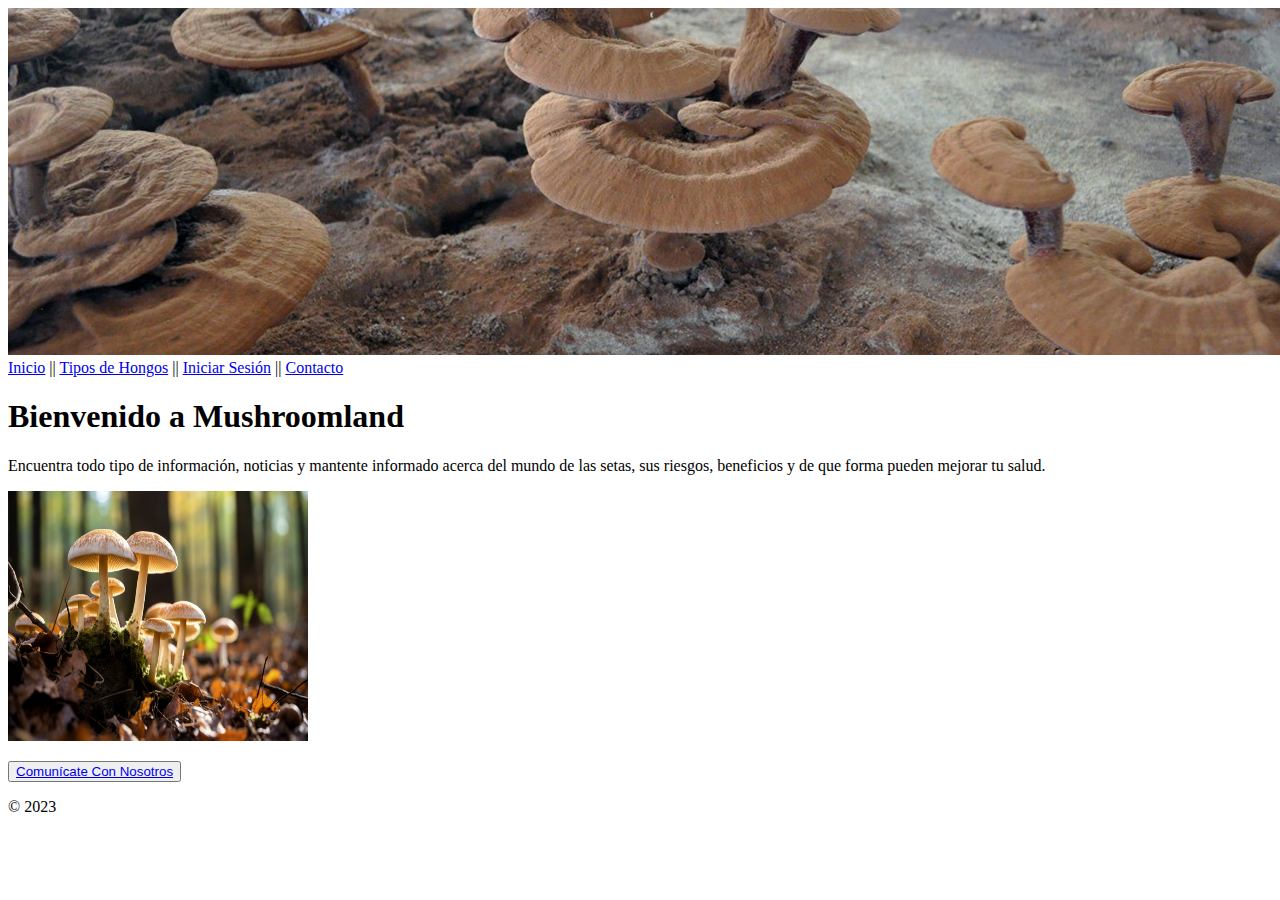
==== index.html @ f3f17579 "z" ====
<!DOCTYPE html>
<html lang="es">
<head>
    <meta charset="UTF-8">
    <meta name="viewport" content="width=device-width, initial-scale=1.0">
    <title>Hongos Medicinales</title>

</head>
<body>
    <header>
        <div>
            <img src="/assets/images/banner.jpg" alt="Mejora tu salud">
        </div>
        <nav>
            <a href="/index.html">Inicio</a> || 
            <a href="/tipos.html">Tipos de Hongos</a> ||
            <a href="/login.html">Iniciar Sesión</a> ||
            <a href="#">Contacto</a>
        </nav>
        
    </header>

<div class="container">
    <div class="welcome">
        <h1>Bienvenido a Mushroomland</h1>
        <p>Encuentra todo tipo de información, noticias y mantente informado acerca del mundo de las setas,
            sus riesgos, beneficios y de que forma pueden mejorar tu salud.
        </p>
    </div>
    
</div>

<footer>
    <img src="/assets/images/hongos-medicinales.jpg" alt="Medicina para la mente" width="300px" height="250px">
    <p><button><a href="mailto:andresdavid.soto@utp.edu.co">Comunícate Con Nosotros</a></button></p>
    <p class="footer-text">&copy; 2023</p>
</footer>

</body>
</html>
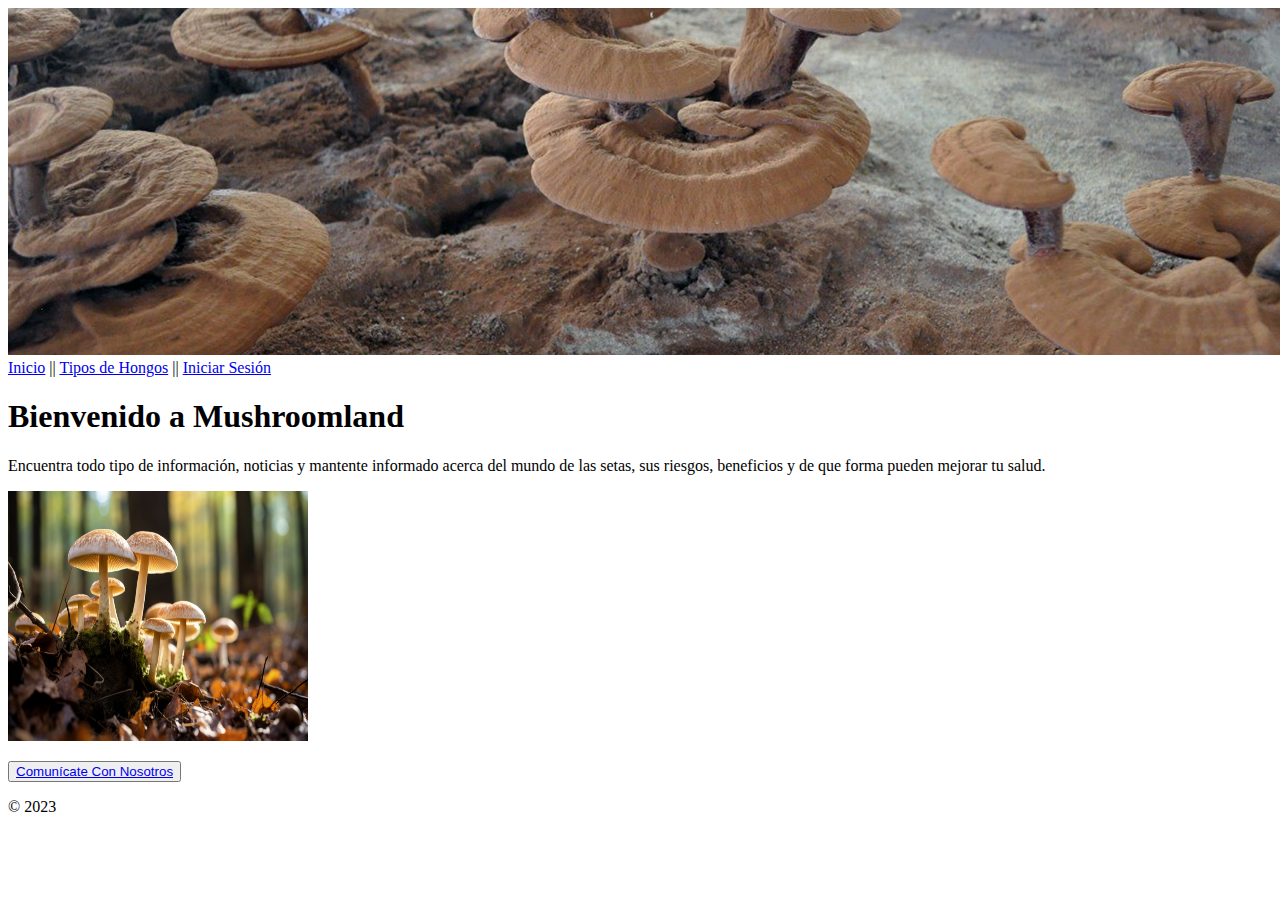
==== commit 0be0b27b: "add login" ====
--- a/index.html
+++ b/index.html
@@ -14,8 +14,7 @@
         <nav>
             <a href="/index.html">Inicio</a> || 
             <a href="/tipos.html">Tipos de Hongos</a> ||
-            <a href="/login.html">Iniciar Sesión</a> ||
-            <a href="#">Contacto</a>
+            <a href="/login.html">Iniciar Sesión</a>
         </nav>
         
     </header>
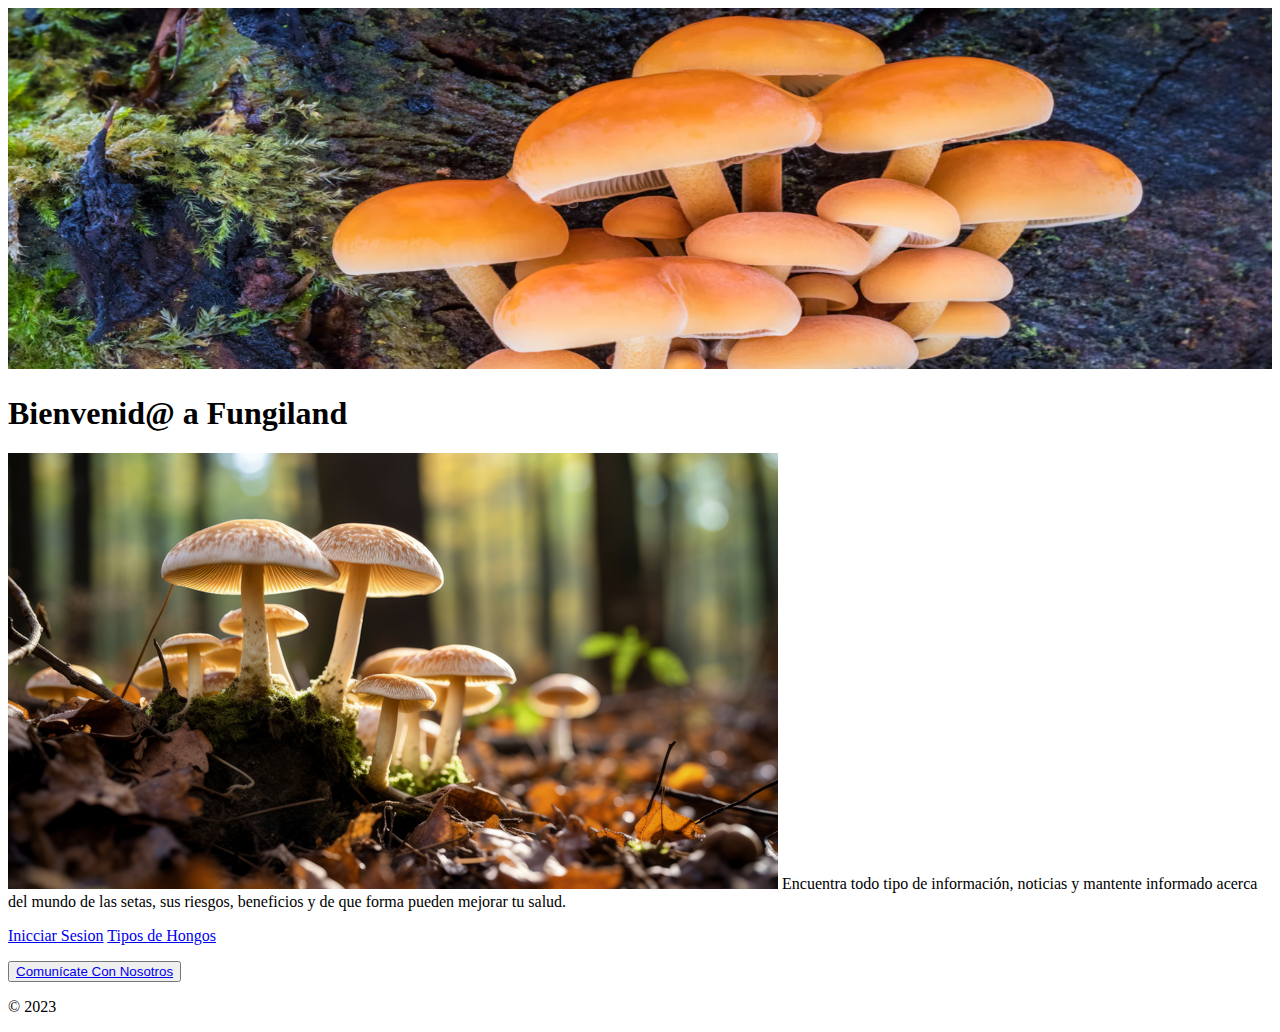
==== commit f361374e: "header, aside" ====
--- a/index.html
+++ b/index.html
@@ -3,36 +3,38 @@
 <head>
     <meta charset="UTF-8">
     <meta name="viewport" content="width=device-width, initial-scale=1.0">
-    <title>Hongos Medicinales</title>
+    <title>Fungiland</title>
 
 </head>
 <body>
     <header>
         <div>
-            <img src="/assets/images/banner.jpg" alt="Mejora tu salud">
+            <img src="/assets/images/hongos3.jpg" alt="Mejora tu salud" width="100%">
         </div>
-        <nav>
-            <a href="/index.html">Inicio</a> || 
-            <a href="/tipos.html">Tipos de Hongos</a> ||
-            <a href="/login.html">Iniciar Sesión</a>
-        </nav>
-        
+
+        <div class="welcome">
+            <h1>Bienvenid@ a Fungiland</h1>
+        </div>
+        <div class="text-welcome">
+            <p><img src="/assets/images/hongos-medicinales.jpg" alt="Medicina para la mente">
+                Encuentra todo tipo de información, noticias y mantente informado acerca del mundo de las setas,
+                sus riesgos, beneficios y de que forma pueden mejorar tu salud.
+            </p>
+        </div>
     </header>
 
-<div class="container">
-    <div class="welcome">
-        <h1>Bienvenido a Mushroomland</h1>
-        <p>Encuentra todo tipo de información, noticias y mantente informado acerca del mundo de las setas,
-            sus riesgos, beneficios y de que forma pueden mejorar tu salud.
-        </p>
-    </div>
-    
-</div>
+    <aside>
+        <div class="menu">
+            <a href="/login.html">Inicciar Sesion</a>
+            <a href="/tipos.html">Tipos de Hongos</a>
+        </div>
+    </aside>
 
 <footer>
-    <img src="/assets/images/hongos-medicinales.jpg" alt="Medicina para la mente" width="300px" height="250px">
-    <p><button><a href="mailto:andresdavid.soto@utp.edu.co">Comunícate Con Nosotros</a></button></p>
-    <p class="footer-text">&copy; 2023</p>
+    <div class="footer">
+        <p><button><a href="mailto:andresdavid.soto@utp.edu.co">Comunícate Con Nosotros</a></button></p>
+        <p class="footer-text">&copy; 2023</p>
+    </div>
 </footer>
 
 </body>
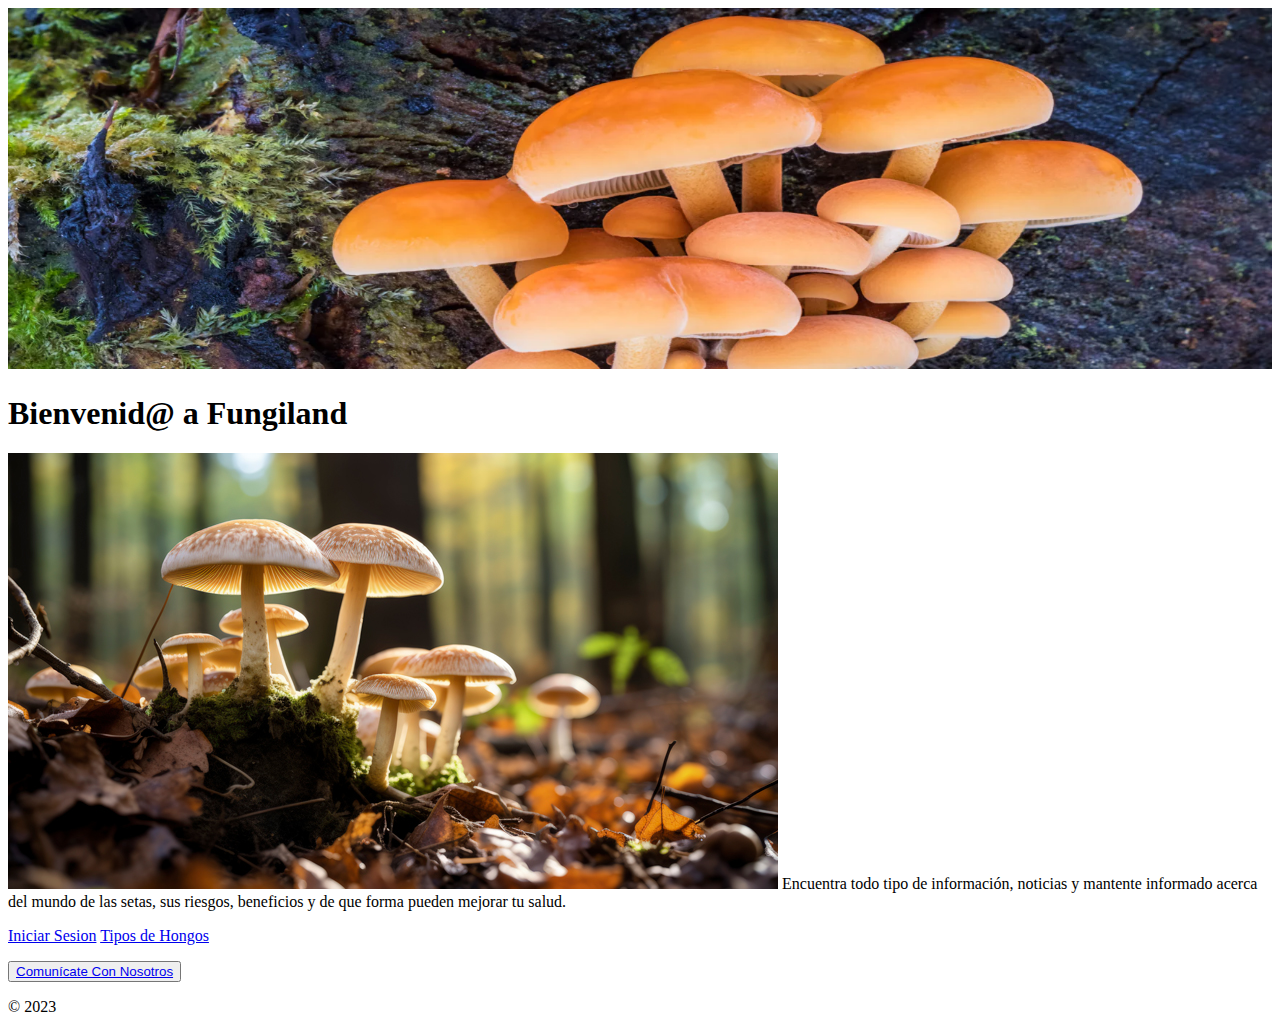
==== commit 14a76410: "Update index.html" ====
--- a/index.html
+++ b/index.html
@@ -25,7 +25,7 @@
 
     <aside>
         <div class="menu">
-            <a href="/login.html">Inicciar Sesion</a>
+            <a href="/login.html">Iniciar Sesion</a>
             <a href="/tipos.html">Tipos de Hongos</a>
         </div>
     </aside>
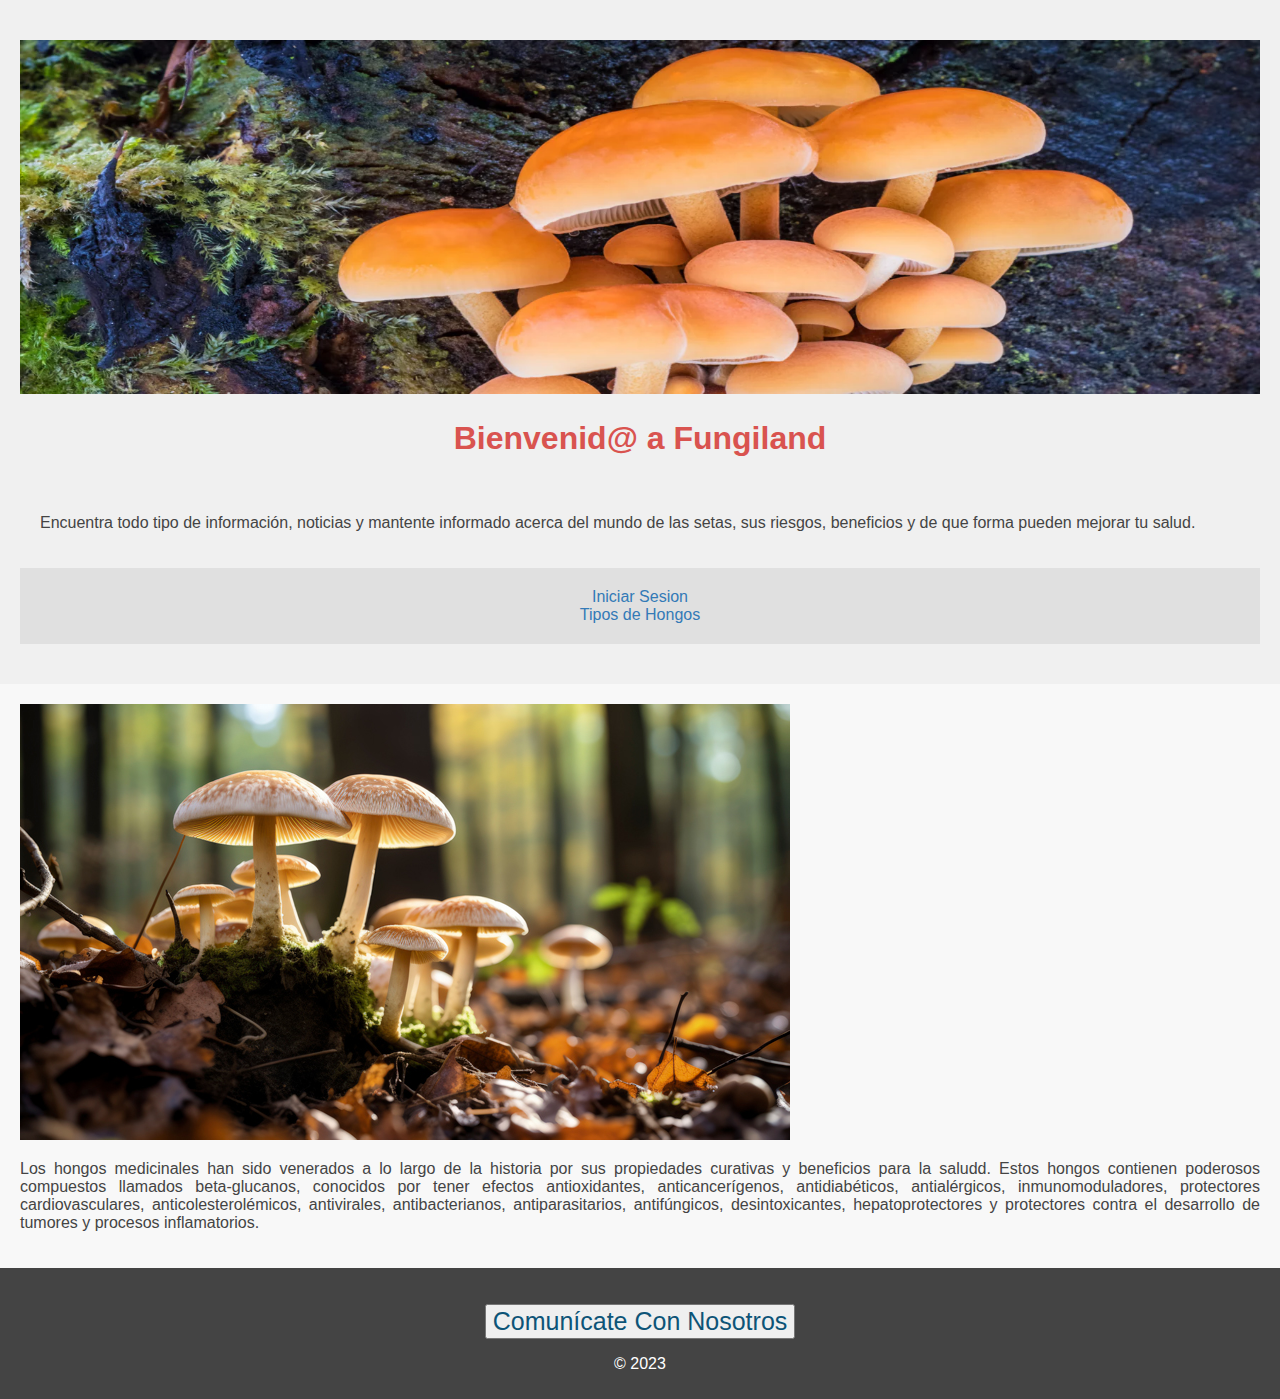
==== commit 9c64d466: "styles, css" ====
--- a/index.html
+++ b/index.html
@@ -4,31 +4,45 @@
     <meta charset="UTF-8">
     <meta name="viewport" content="width=device-width, initial-scale=1.0">
     <title>Fungiland</title>
+    <link rel="stylesheet" href="/assets/styles.css">
 
 </head>
 <body>
     <header>
+        <section>
         <div>
             <img src="/assets/images/hongos3.jpg" alt="Mejora tu salud" width="100%">
         </div>
 
-        <div class="welcome">
+        <div class="text-welcome">
             <h1>Bienvenid@ a Fungiland</h1>
+            <section>
+                <p>Encuentra todo tipo de información, noticias y mantente informado acerca del mundo de las setas,
+                    sus riesgos, beneficios y de que forma pueden mejorar tu salud.</p>
+            </section>
         </div>
-        <div class="text-welcome">
-            <p><img src="/assets/images/hongos-medicinales.jpg" alt="Medicina para la mente">
-                Encuentra todo tipo de información, noticias y mantente informado acerca del mundo de las setas,
-                sus riesgos, beneficios y de que forma pueden mejorar tu salud.
-            </p>
-        </div>
+        <aside>
+            <div class="menu">
+                <a href="/login.html">Iniciar Sesion</a>
+                <a href="/tipos.html">Tipos de Hongos</a>
+            </div>
+        </aside>
+        </section>
     </header>
 
-    <aside>
-        <div class="menu">
-            <a href="/login.html">Iniciar Sesion</a>
-            <a href="/tipos.html">Tipos de Hongos</a>
+    <section>
+        <div class="image">
+            <img src="/assets/images/hongos-medicinales.jpg" alt="Medicina para la mente">
         </div>
-    </aside>
+        <div>
+            <p>Los hongos medicinales han sido venerados a lo largo de la historia por sus propiedades curativas
+                y beneficios para la saludd. Estos hongos contienen poderosos compuestos llamados beta-glucanos,
+                conocidos por tener efectos antioxidantes, anticancerígenos, antidiabéticos, antialérgicos, inmunomoduladores, 
+                protectores cardiovasculares, anticolesterolémicos, antivirales, antibacterianos, antiparasitarios, 
+                antifúngicos, desintoxicantes, hepatoprotectores y protectores contra el desarrollo de tumores y 
+                procesos inflamatorios.</p>
+        </div>
+    </section>
 
 <footer>
     <div class="footer">
--- a/assets/styles.css
+++ b/assets/styles.css
@@ -0,0 +1,191 @@
+/* Estilos generales 
+body {
+    font-family: Arial, sans-serif;
+    margin: 0;
+    padding: 0;
+    background-color: #f4f4f4;
+    color: #333;
+}
+
+img {
+    max-width: 100%;
+    height: auto;
+}
+
+a {
+    text-decoration: none;
+    color: #000;
+}
+
+Estilos para el encabezado común 
+header {
+    background-color: #fff;
+    text-align: center;
+    padding: 20px 0;
+}
+
+.text-welcome {
+    text-align: center;
+}
+
+Estilos para las secciones 
+section {
+    padding: 20px;
+    display: flex;
+    justify-content: space-between;
+    align-items: center;
+}
+
+section p {
+    text-align: justify;
+}
+
+/* Estilos para el aside 
+aside {
+    background-color: #868686;
+    padding: 20px;
+}
+
+.menu {
+    display: flex;
+    flex-direction: column;
+}
+
+/* Estilos para el footer 
+footer {
+    background-color: #333;
+    color: #fff;
+    text-align: center;
+    padding: 10px 0;
+}
+
+.footer a {
+    color: #0045b5;
+    font-size: 20px;
+}
+
+/* Estilos específicos para cada página */
+/* Estilos para la página index.html 
+h1 {
+    color: #008000;
+}
+
+/* Estilos para la página tipos.html 
+h3, h4 {
+    color: #4b0082;
+}
+
+ol {
+    margin-left: 30px;
+}
+
+/* Estilos para la página login.html 
+.login {
+    text-align: center;
+    margin-top: 20px;
+}
+
+form {
+    display: flex;
+    flex-direction: column;
+    align-items: center;
+}
+
+button {
+    margin-top: 10px;
+}
+
+button img {
+    display: block;
+}
+
+*/
+
+body {
+    font-family: 'Segoe UI', Tahoma, Geneva, Verdana, sans-serif;
+    margin: 0;
+    padding: 0;
+    background-color: #f8f8f8;
+    color: #444;
+}
+
+img {
+    max-width: 100%;
+    height: auto;
+}
+
+a {
+    text-decoration: none;
+    color: #337ab7;
+}
+
+header {
+    background-color: #f0f0f0;
+    text-align: center;
+    padding: 20px 0;
+}
+
+.text-welcome {
+    text-align: center;
+}
+
+section {
+    padding: 20px;
+}
+
+section p {
+    text-align: justify;
+}
+
+aside {
+    background-color: #e0e0e0;
+    padding: 20px;
+}
+
+.menu {
+    display: flex;
+    flex-direction: column;
+}
+
+footer {
+    background-color: #444;
+    color: #fff;
+    text-align: center;
+    padding: 10px 0;
+}
+
+.footer a {
+    color: #0d5477;
+    font-size: 25px;
+}
+
+h1 {
+    color: #d9534f;
+}
+
+h3, h4 {
+    color: #5bc0de;
+}
+
+ol {
+    margin-left: 30px;
+}
+
+.login {
+    text-align: center;
+    margin-top: 20px;
+}
+
+form {
+    display: flex;
+    flex-direction: column;
+    align-items: center;
+}
+
+button {
+    margin-top: 10px;
+}
+
+button img {
+    display: block;
+}
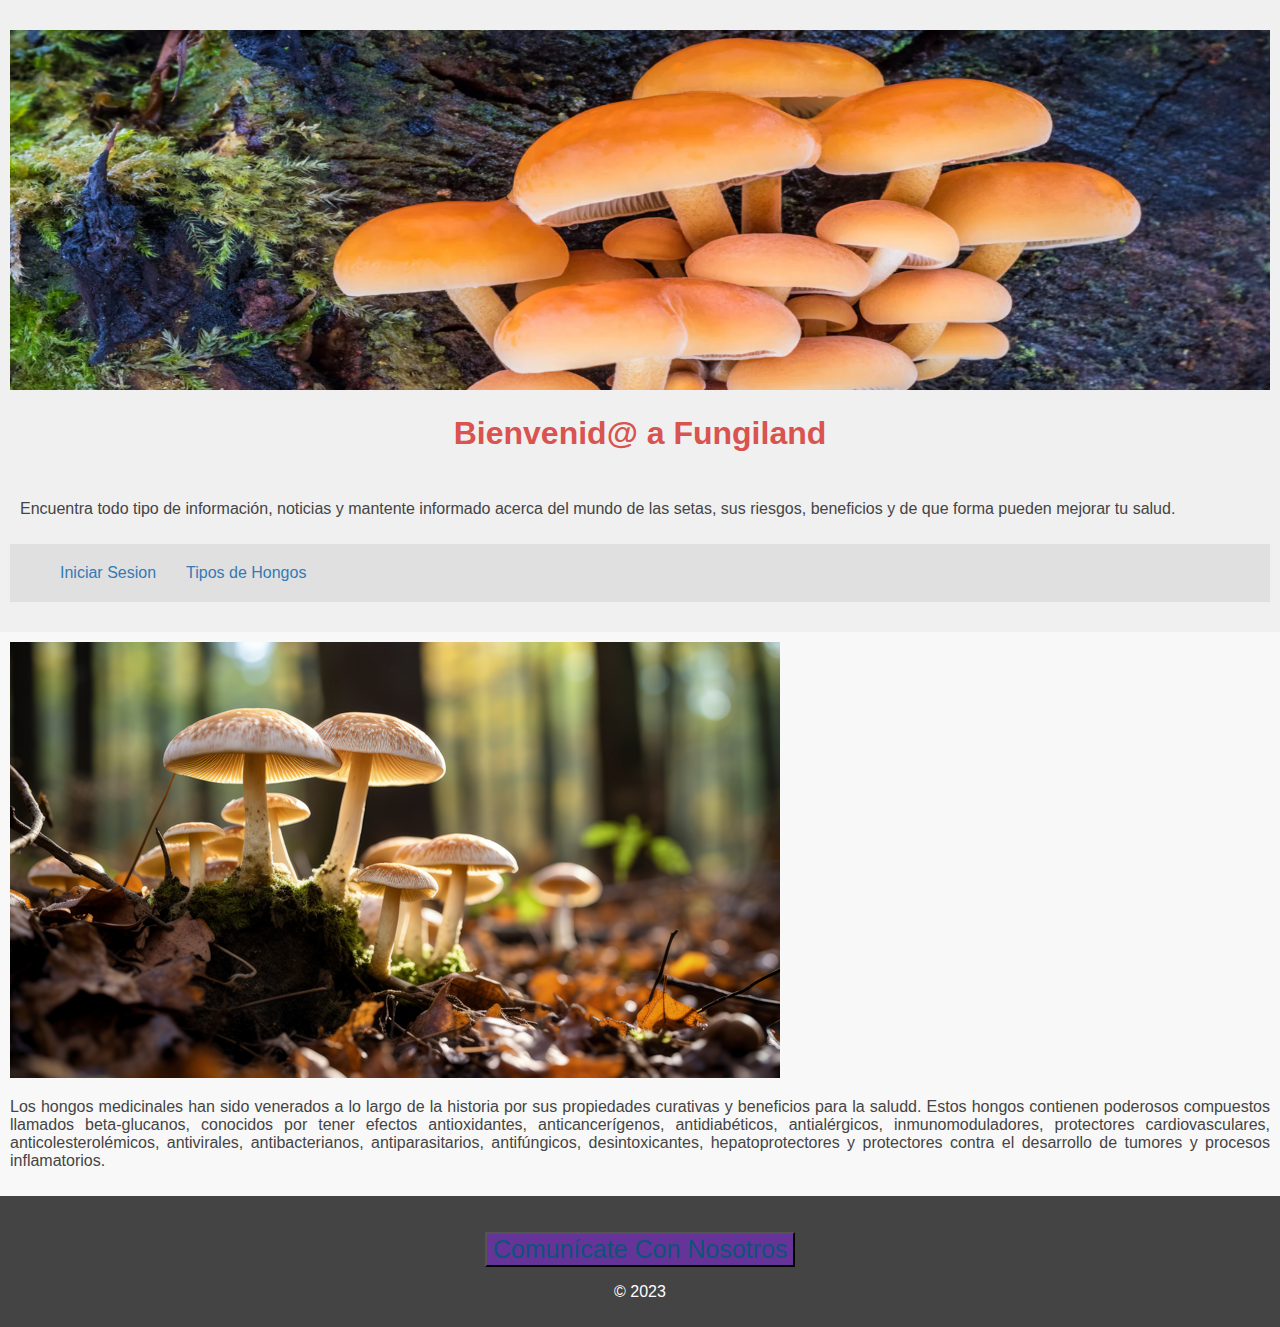
==== commit 5d933257: "presentar" ====
--- a/index.html
+++ b/index.html
@@ -4,7 +4,7 @@
     <meta charset="UTF-8">
     <meta name="viewport" content="width=device-width, initial-scale=1.0">
     <title>Fungiland</title>
-    <link rel="stylesheet" href="/assets/styles.css">
+    <link rel="stylesheet" href="/assets/css/styles.css">
 
 </head>
 <body>
@@ -23,8 +23,12 @@
         </div>
         <aside>
             <div class="menu">
-                <a href="/login.html">Iniciar Sesion</a>
-                <a href="/tipos.html">Tipos de Hongos</a>
+                <div>
+                    <a href="/login.html">Iniciar Sesion</a>
+                </div>
+                 <div>
+                    <a href="/tipos.html">Tipos de Hongos</a>
+                </div>
             </div>
         </aside>
         </section>
--- a/assets/css/styles.css
+++ b/assets/css/styles.css
@@ -0,0 +1,187 @@
+body {
+    font-family: 'Segoe UI', Tahoma, Geneva, Verdana, sans-serif;
+    margin: 0;
+    padding: 0;
+    background-color: #f8f8f8;
+    color: #444;
+}
+
+img {
+    max-width: 100%;
+    height: auto;
+}
+
+a {
+    text-decoration: none;
+    color: #337ab7;
+}
+
+header {
+    background-color: #f0f0f0;
+    text-align: center;
+    padding: 20px 0;
+}
+
+.text-welcome {
+    text-align: center;
+}
+
+section {
+    padding: 10px;
+    align-content: center;
+}
+
+section p {
+    text-align: justify;
+}
+
+aside {
+    background-color: #e0e0e0;
+    padding: 20px;
+}
+
+.menu{
+    display: flex;
+}
+
+.menu div{
+    margin-left: 30px;
+}
+
+footer {
+    background-color: #444;
+    color: #fff;
+    text-align: center;
+    padding: 10px 0;
+}
+
+.footer a {
+    color: #0d5477;
+    font-size: 25px;
+}
+
+h1 {
+    color: #d9534f;
+}
+
+h3, h4 {
+    color: #5bc0de;
+}
+
+li{
+    color: #5bc0de;
+    font-size: 20px;
+}
+
+ol {
+    margin-left: 30px;
+}
+
+.login {
+    text-align: center;
+    margin-top: 20px;
+}
+
+form {
+    display: flex;
+    flex-direction: column;
+    align-items: center;
+}
+
+button {
+    margin-top: 10px;
+    background-color: rebeccapurple;
+    color: white;
+    font-size: larger;
+}
+
+button img {
+    display: block;
+}
+
+.producto img {
+    width: 300px;        
+}
+
+.producto{
+    padding: 10px;
+}
+
+
+/* Small devices (landscape phones, 576px and up) */
+@media (min-width: 576px) { 
+
+}
+
+/* Medium devices (tablets, 768px and up) */
+@media (min-width: 768px) { 
+
+   .news{
+       margin-bottom: 4em;
+   }
+
+   .news h3{
+       font-size: 1.5em;
+   }
+
+   .news img{
+       height: 300px;
+   }
+
+   footer{
+       justify-content: space-between;
+       align-items: center;
+       align-content: center;
+       
+   }
+   .footer-title{
+       margin-right: 3em;
+       margin-top: 0;
+       width: 100%;
+
+   }
+   .footer-content{
+       margin-left: 3em;
+       width: 100%;
+   }
+}
+
+/* Large devices (desktops, 992px and up) */
+@media (min-width: 992px) { 
+
+}
+
+/* X-Large devices (large desktops, 1200px and up) */
+@media (min-width: 1200px) { 
+
+   .news{
+       padding: 10px;
+       width: 50%;
+   }
+}
+
+/* XX-Large devices (larger desktops, 1400px and up) */
+@media (min-width: 1400px) { 
+
+   aside{
+       width: 100%;
+   }
+
+   .aside-title{
+       margin-bottom: 3em;
+   }
+
+   .aside-title h2{
+       margin-bottom: 0;
+       margin-top: 2em;
+   }
+
+   .hr-aside{
+       display: block;
+   }
+
+   main{
+       display: flex;
+   }
+
+}